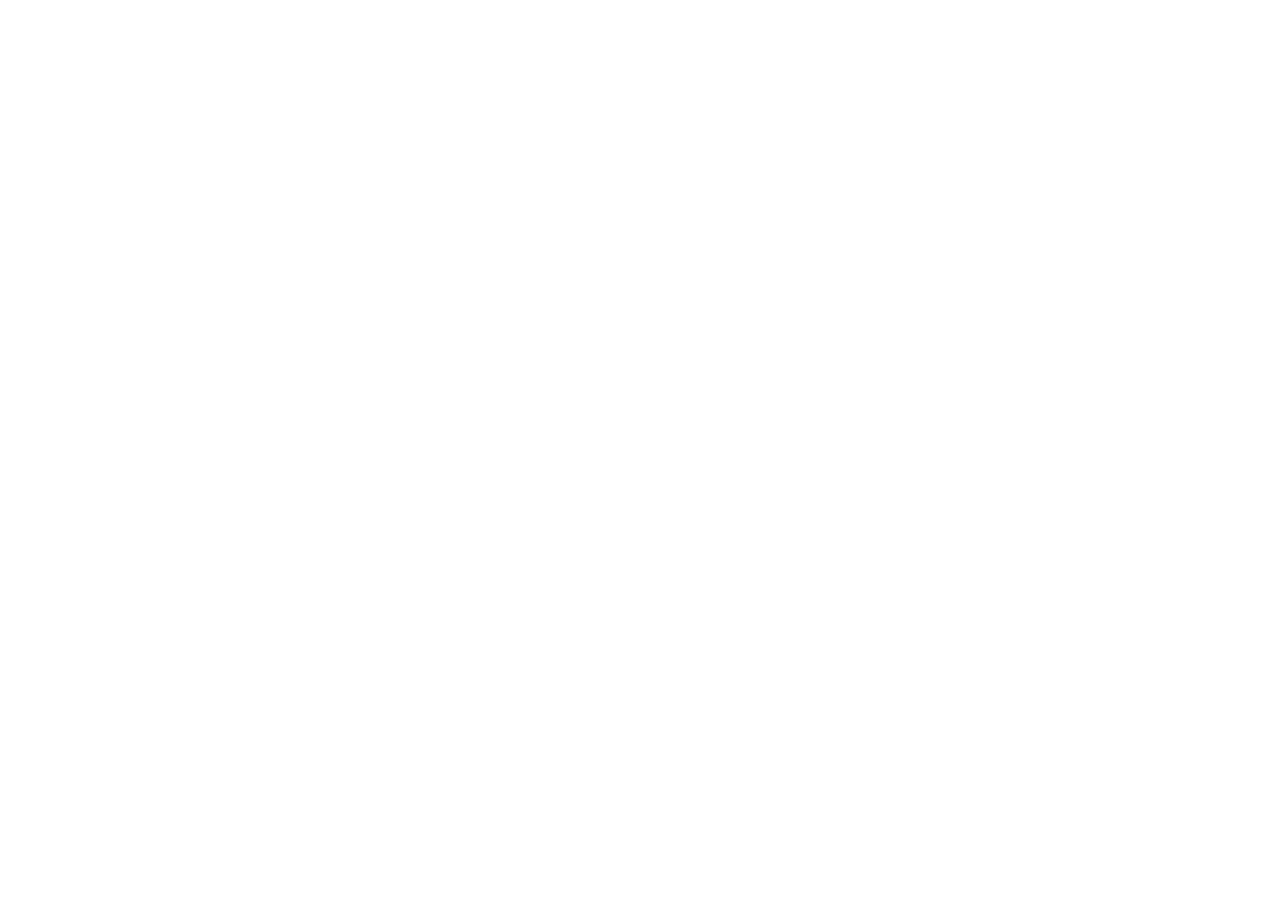
==== index.html @ 3999b4bf "first commit" ====
<!DOCTYPE html>
<html lang="en">
<head>
    <meta charset="UTF-8">
    <meta http-equiv="X-UA-Compatible" content="IE=edge">
    <meta name="viewport" content="width=device-width, initial-scale=1.0">
    <title>Uniquely Yours</title>
    <link href="https://cdn.jsdelivr.net/npm/bootstrap@5.3.0-alpha1/dist/css/bootstrap.min.css" rel="stylesheet" integrity="sha384-GLhlTQ8iRABdZLl6O3oVMWSktQOp6b7In1Zl3/Jr59b6EGGoI1aFkw7cmDA6j6gD" crossorigin="anonymous">
</head>
<body>
    
</body>
</html>
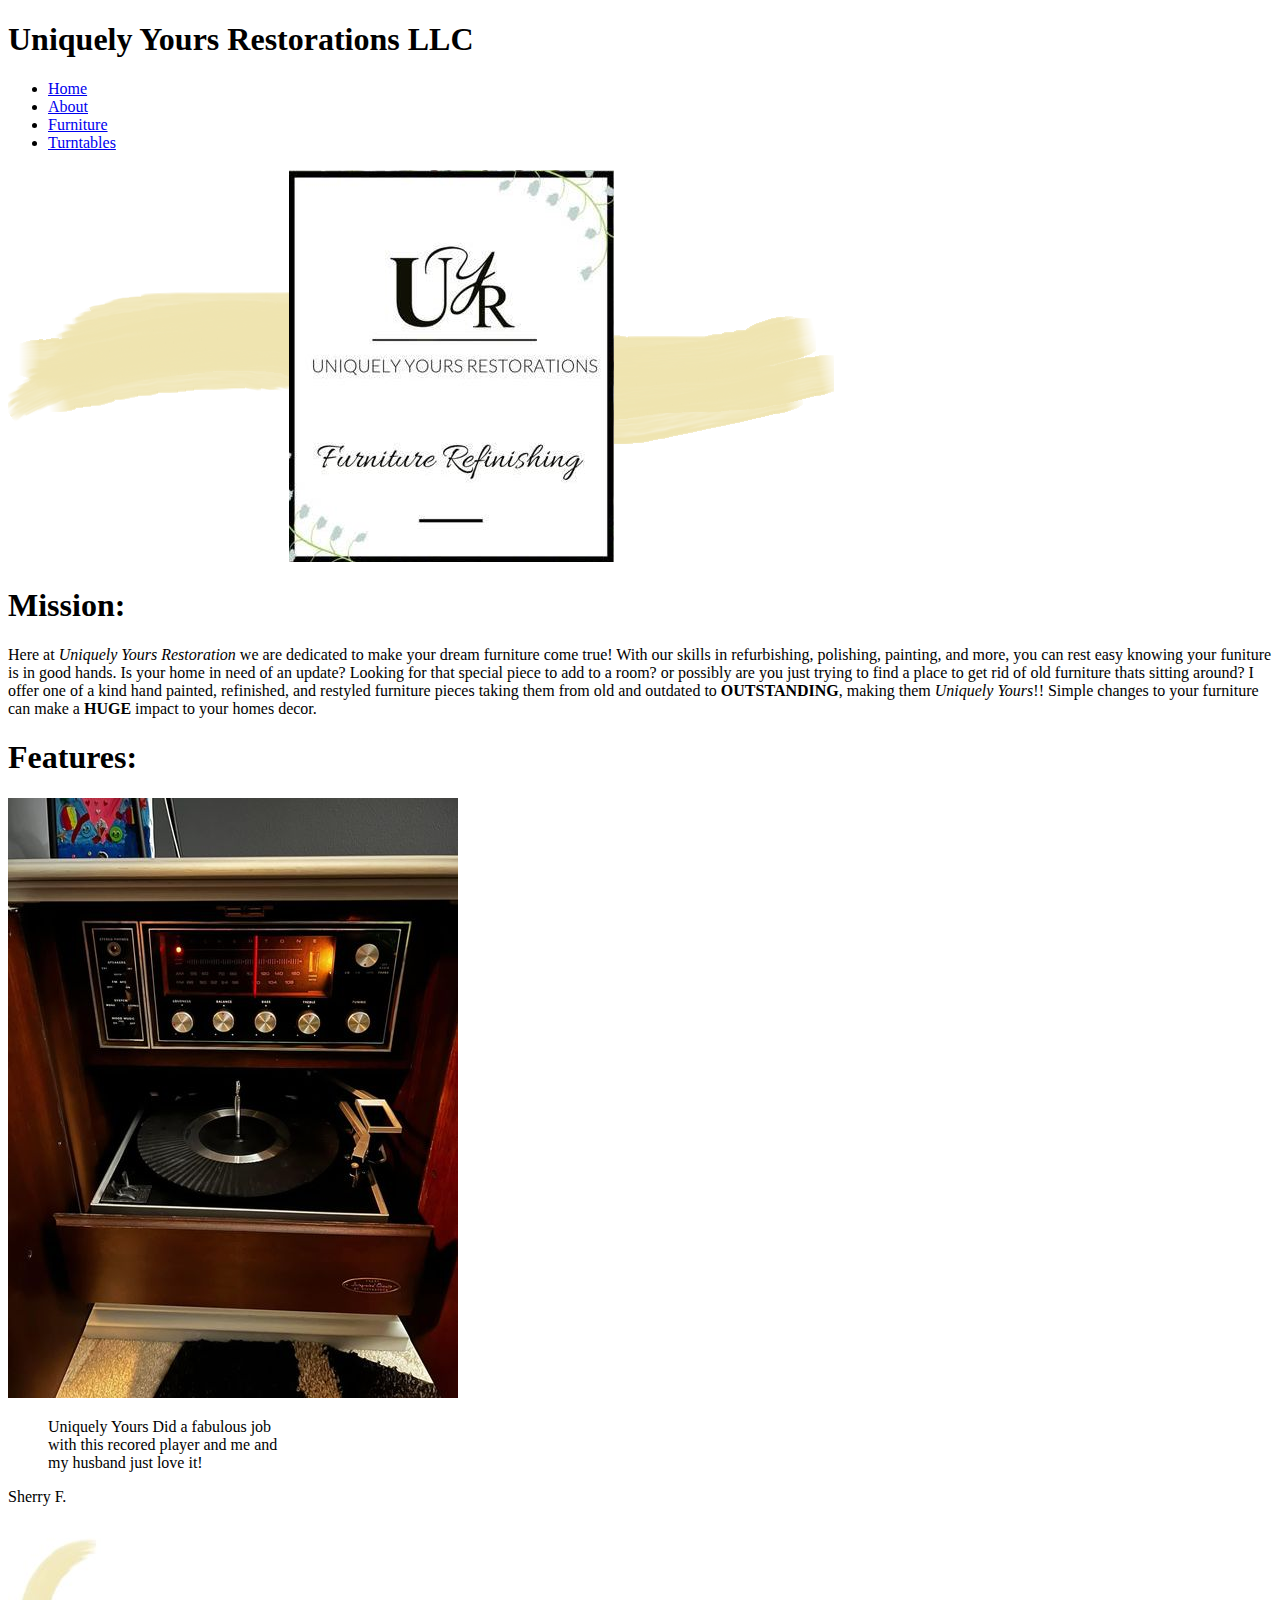
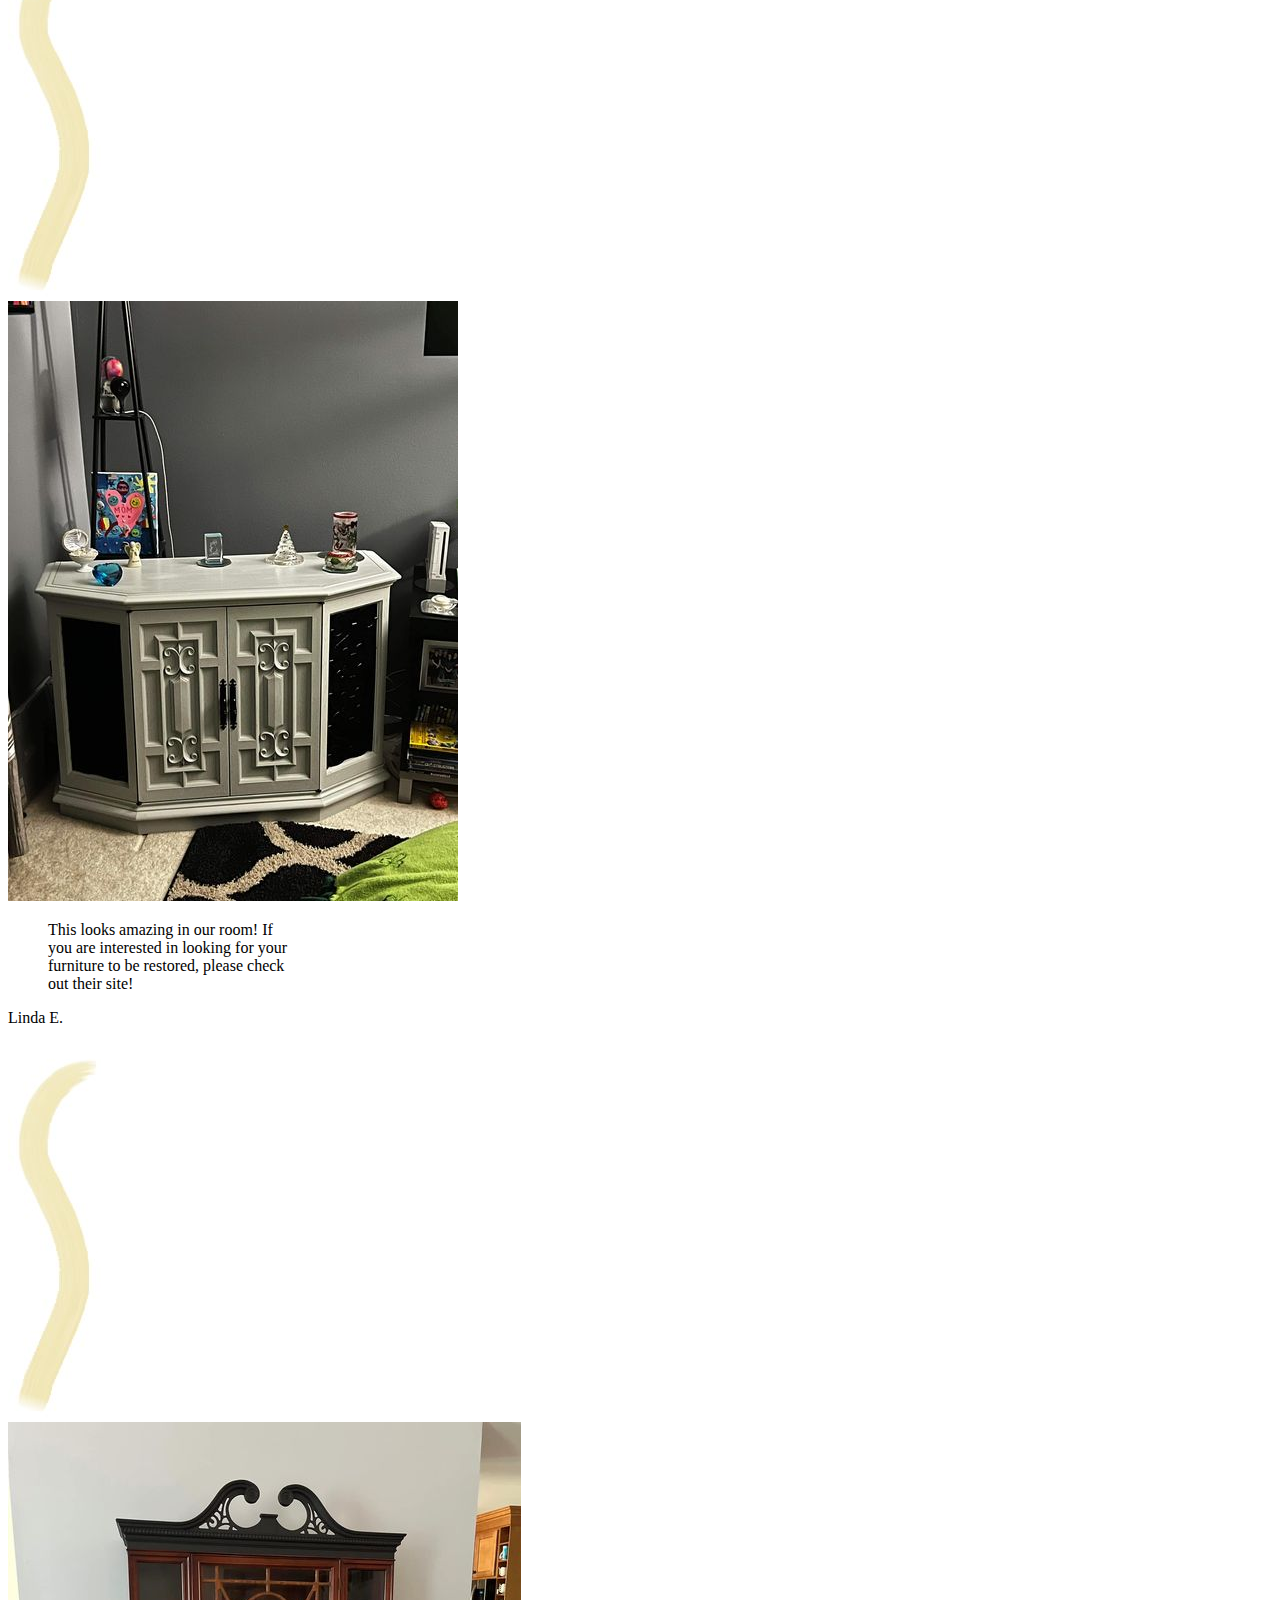
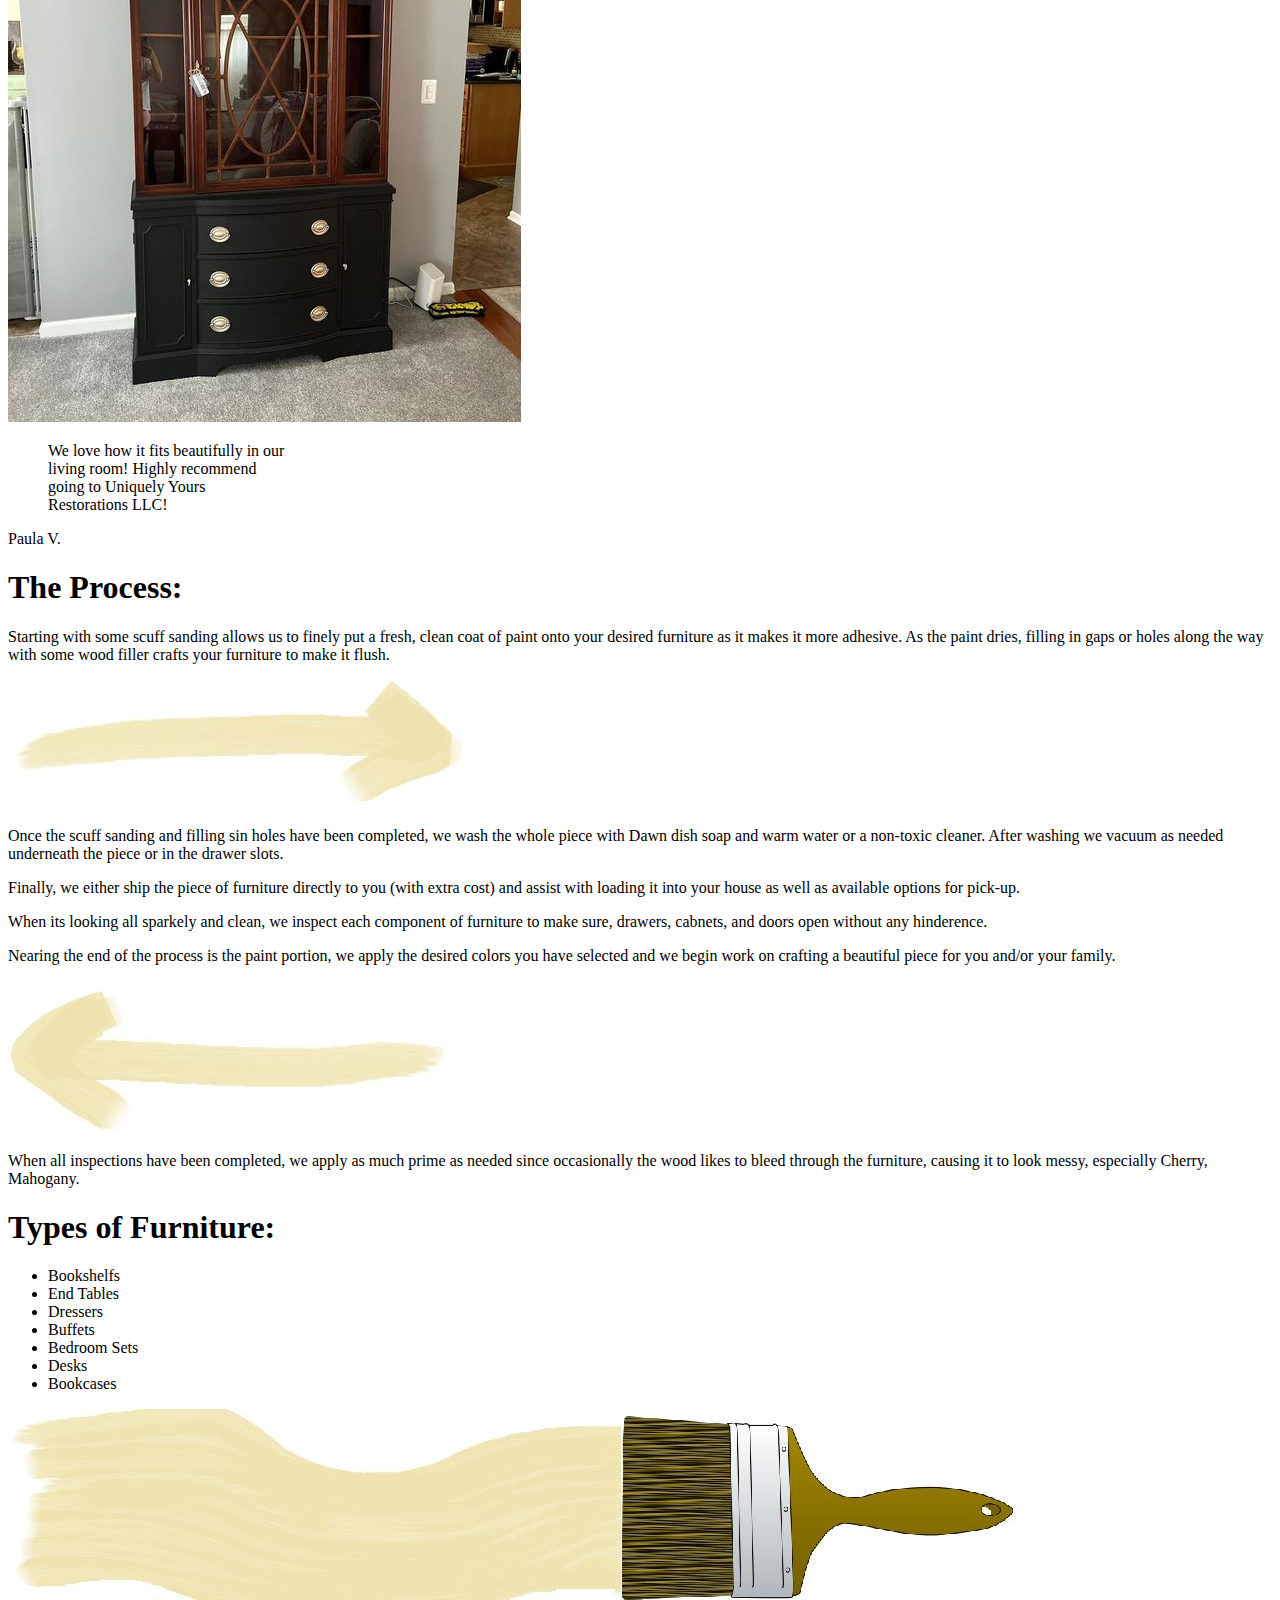
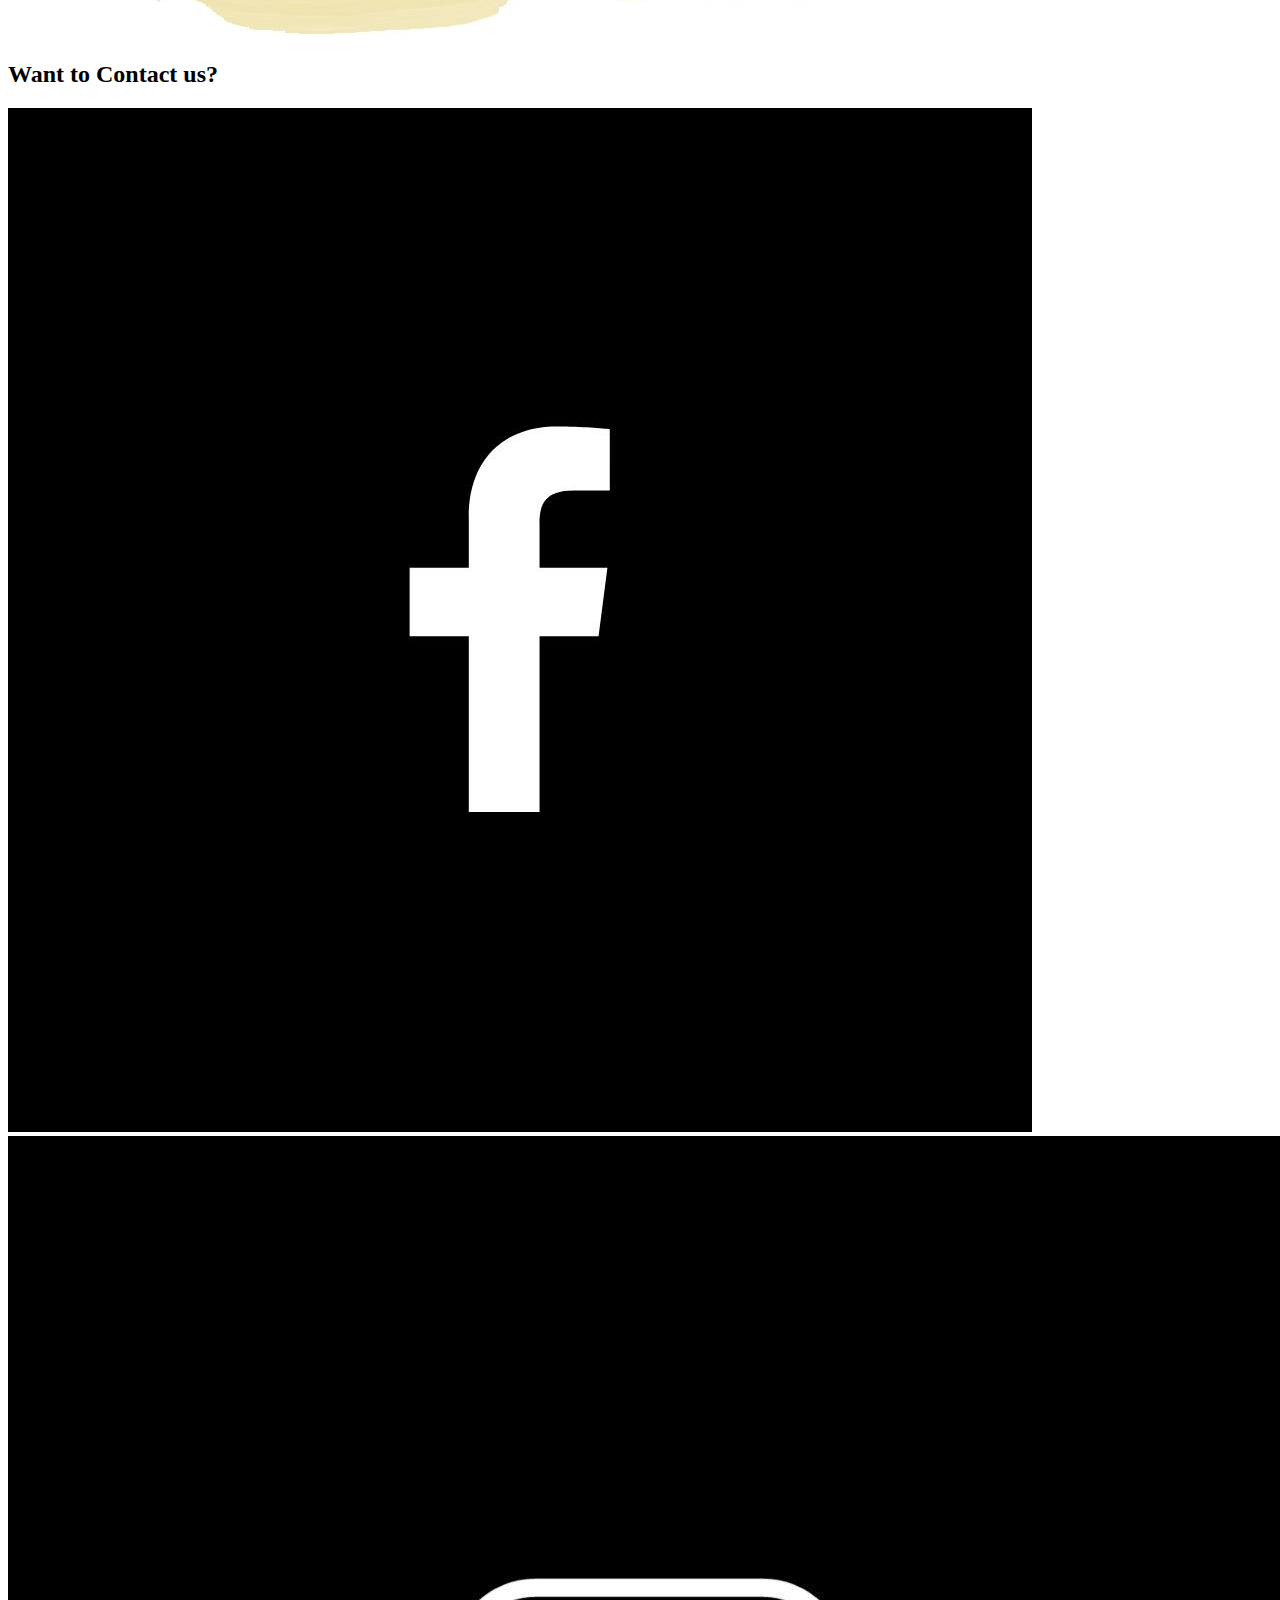
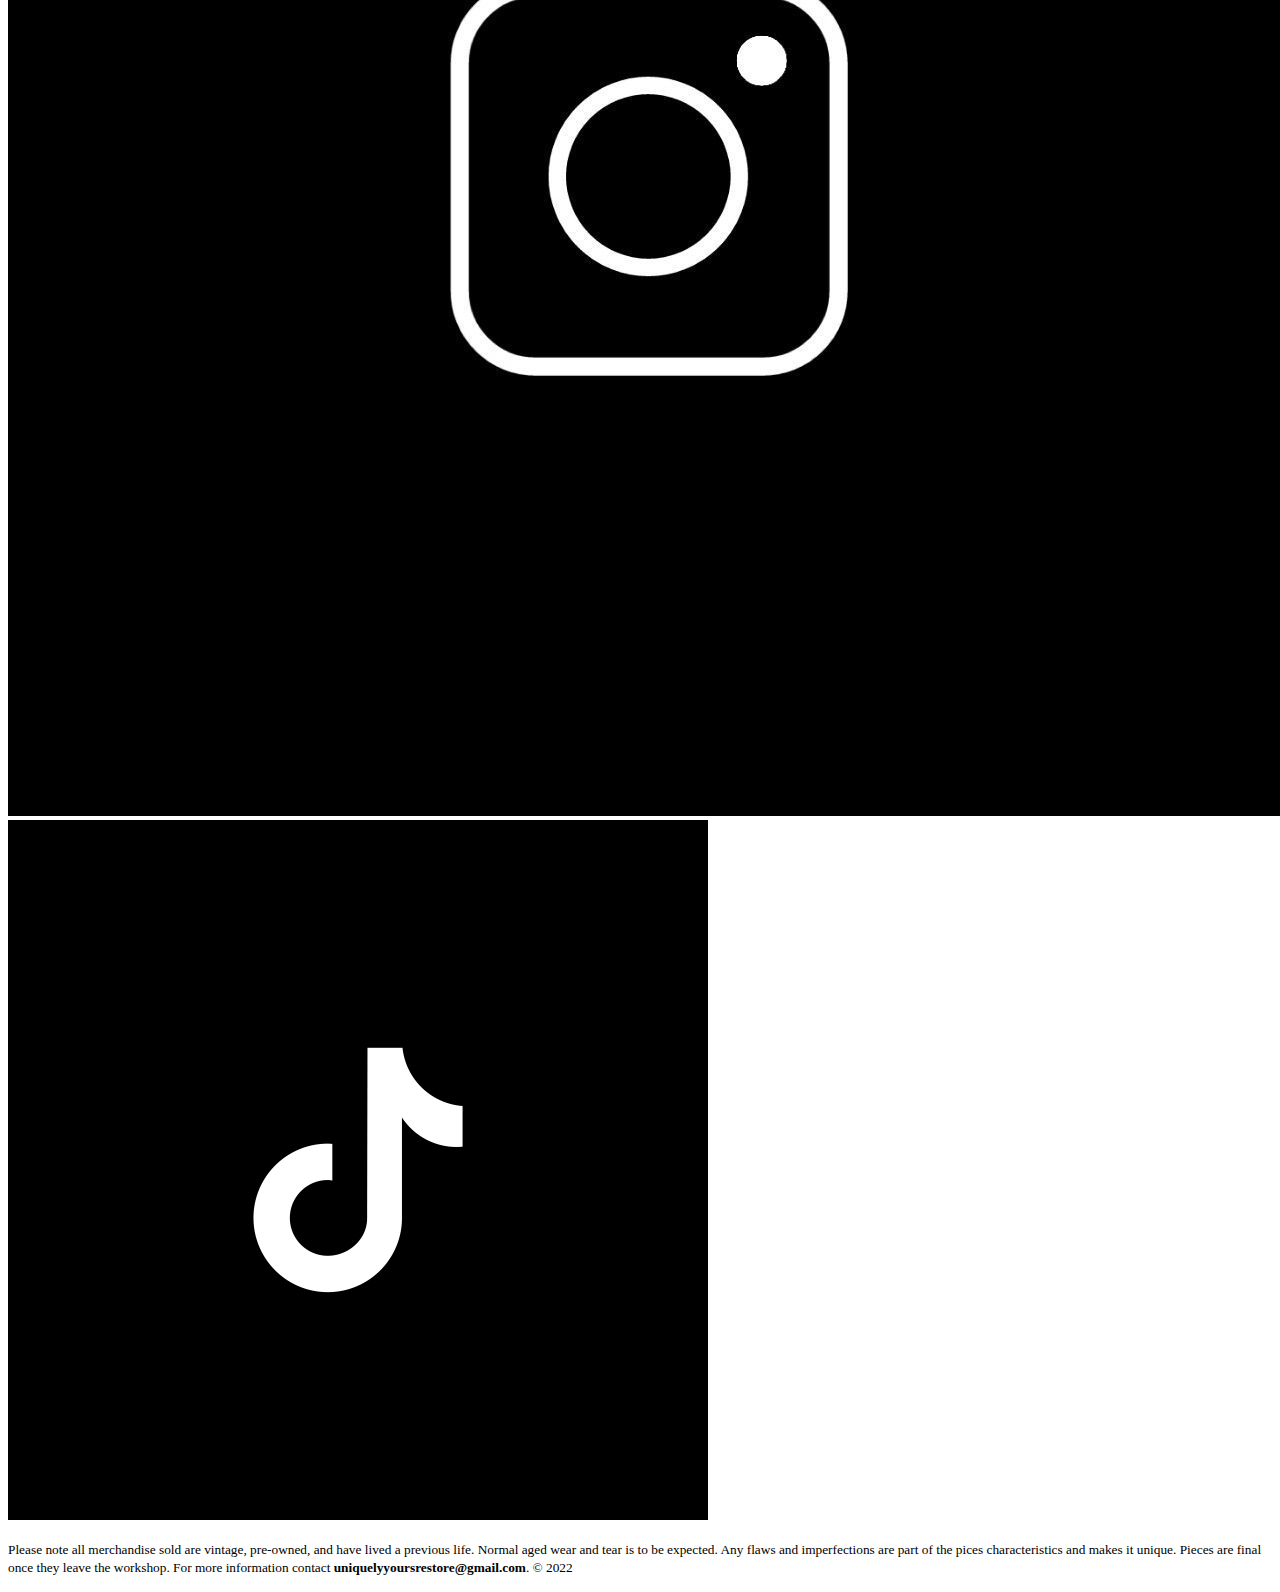
==== commit e7291ad0: "first commit" ====
--- a/index.html
+++ b/index.html
@@ -4,10 +4,207 @@
     <meta charset="UTF-8">
     <meta http-equiv="X-UA-Compatible" content="IE=edge">
     <meta name="viewport" content="width=device-width, initial-scale=1.0">
-    <title>Uniquely Yours</title>
+    <title>Uniquely Yours - Home</title>
     <link href="https://cdn.jsdelivr.net/npm/bootstrap@5.3.0-alpha1/dist/css/bootstrap.min.css" rel="stylesheet" integrity="sha384-GLhlTQ8iRABdZLl6O3oVMWSktQOp6b7In1Zl3/Jr59b6EGGoI1aFkw7cmDA6j6gD" crossorigin="anonymous">
 </head>
 <body>
-    
+    <div class="container-fluid border border-3 border-dark">
+        <div class="border-bottom">
+            <nav class="navbar navbar-expand-lg">
+                    <h1 class="p-2 display-2 text-muted fst-italic">Uniquely Yours Restorations LLC</h1>
+                <div class="collaspe navbar-collapse justify-content-end">
+                    <ul class="navbar-nav">
+                        <li class="nav-item">
+                            <a class="nav-link active fs-2 text-black" aria-current="page" href="index.html">Home</a>
+                        </li>
+                        <li class="nav-item">
+                            <a class="nav-link active fs-2 text-black" aria-current="page" href="about.html">About</a>
+                        </li>
+                        <li class="nav-item">
+                            <a class="nav-link active fs-2 text-black" aria-current="page" href="furniture.html">Furniture</a>
+                        </li>
+                        <li class="nav-item">
+                            <a class="nav-link active fs-2 text-black" aria-current="page" href="turntable.html">Turntables</a>
+                        </li>
+                    </ul>
+                </div>
+            </nav>
+        </div>
+
+        <div class="row justify-content-center mt-2 mb-2">
+            <div class="col-4">
+                    <img class="img-fluid w-100" src="logo.jpg">
+            </div>
+        </div>
+
+        <div class="row">
+            <div class="col-2">
+                <h1 class="display-4 border-bottom">Mission:</h1>
+            </div>
+        </div>
+
+        <div class="row">
+            <p class="lead">Here at <em>Uniquely Yours Restoration</em> we are dedicated
+            to make your dream furniture come true! With our skills in refurbishing, polishing, painting, and more, you can 
+            rest easy knowing your funiture is in good hands. Is your home in need of an update? Looking for that special piece to add to
+            a room? or possibly are you just trying to find a place to get rid of old furniture thats sitting around?
+            I offer one of a kind hand painted, refinished, and restyled furniture pieces taking them
+            from old and outdated to <strong>OUTSTANDING</strong>, making them <em>Uniquely Yours</em>!! Simple
+            changes to your furniture can make a <strong>HUGE</strong> impact to your homes decor.</p>
+        </div>
+
+        
+
+        <div class="row mt-2">
+            <div class="col-2">
+                <h1 class="display-4 border-bottom">Features:</h1>
+            </div>
+        </div>
+
+        <div class="row justify-content-center mt-2 mb-2 g-5">
+            <div class="col-3 me-5">
+                <div class="card w-100" style="width: 20rem;">
+                    <img class="img-fluid" src="Featured 1.jpg" alt="Img of turntable from purchased customer">
+                    <div class="card-body">
+                        <p class="card-text">
+                            <blockquote class="blockquote">
+                                <p>Uniquely Yours Did a fabulous job with this recored player and me and my husband just love it!</p>
+                            </blockquote>
+                            <figcaption class="blockquote-footer">
+                                Sherry F.
+                            </figcaption>
+                        </p>
+                    </div>
+                </div>
+            </div>
+            <div class="col-1 my-auto">
+                <img class="img-fluid" src="streak3.JPG" alt="Img of decorative paint">
+            </div>
+            <div class="col-3 me-5">
+                <div class="card h-100 w-100" style="width: 20rem;">
+                    <img class="img-fluid" src="Featured 2.jpg" alt="Img of furniture from purchased customer">
+                    <div class="card-body">
+                        <p class="card-text">
+                            <blockquote class="blockquote">
+                                <p>This looks amazing in our room! If you are interested in looking for your furniture to be restored, please check out their site!</p>
+                            </blockquote>
+                            <figcaption class="blockquote-footer">
+                                Linda E.
+                            </figcaption>
+                        </p>
+                    </div>
+                </div>
+            </div>
+            <div class="col-1 my-auto">
+                <img class="img-fluid" src="streak3.JPG" alt="Img of decorative paint">
+            </div>
+            <div class="col-3">
+                <div class="card h-100 w-100" style="width: 20rem;">
+                    <img class="img-fluid h-100" src="Featured 3.jpg" alt="Img of furniture from purchased customer">
+                    <div class="card-body">
+                        <p class="card-text">
+                            <blockquote class="blockquote">
+                                <p>We love how it fits beautifully in our living room! Highly recommend going to Uniquely Yours Restorations LLC!</p>
+                            </blockquote>
+                            <figcaption class="blockquote-footer">
+                                Paula V.
+                            </figcaption>
+                        </p>
+                    </div>
+                </div>
+            </div>
+        </div>
+
+        <div class="row">
+            <div class="col-2">
+                <h1 class="display-4 border-bottom">The Process:</h1>
+            </div>
+        </div>
+
+        <div class="container-fluid text-center mt-2">
+            <div class="row justify-content-center">
+                <div class="col-4">
+                    <p class="lead">Starting with some scuff sanding allows us to finely put a fresh, clean coat of paint onto your desired furniture as it makes it more adhesive. As the paint dries, filling in gaps or holes along the way with some wood filler crafts your furniture to make it flush.</p>
+                </div>
+                <div class="col-1 p-5">
+                    <img class="img-fluid w-100" src="streak1.JPG">
+                </div>
+                <div class="col-4">
+                    <p class="lead">Once the scuff sanding and filling sin holes have been completed, we wash the whole piece with Dawn dish soap and warm water or a non-toxic cleaner. After washing we vacuum as needed underneath the piece or in the drawer slots.</p>
+                </div>
+            </div>
+            <div class="row justify-content-between gap-5 mt-2">
+                <div class="col-4">
+                    <p class="lead">Finally, we either ship the piece of furniture directly to you (with extra cost) and assist with loading it into your house as well as available options for pick-up.</p>
+                </div>
+                <div class="col-4">
+                    <p class="lead">When its looking all sparkely and clean, we inspect each component of furniture to make sure, drawers, cabnets, and doors open without any hinderence.</p>
+                </div>
+            </div>
+            <div class="row justify-content-center gap-5 mt-2">
+                <div class="col-4">
+                    <p class="lead">Nearing the end of the process is the paint portion, we apply the desired colors you have selected and we begin work on crafting a beautiful piece for you and/or your family.</p>
+                </div>
+                <div class="col-1 p-5">
+                    <img class="img-fluid w-100" src="streak2.JPG">
+                </div>
+                <div class="col-4">
+                    <p class="lead">When all inspections have been completed, we apply as much prime as needed since occasionally the wood likes to bleed through the furniture, causing it to look messy, especially Cherry, Mahogany.</p>
+                </div>
+            </div>
+        </div>
+
+        <div class="row">
+            <div class="col-3">
+                <h1 class="display-4 border-bottom">Types of Furniture:</h1>
+            </div>
+        </div>
+
+        <div class="row mt-2 justify-content-center">
+            <div class="col-2 text-center">
+                <ul class="list-group list-group-flush">
+                    <li class="list-group-item">Bookshelfs</li>
+                    <li class="list-group-item">End Tables</li>
+                    <li class="list-group-item">Dressers</li>
+                    <li class="list-group-item">Buffets</li>
+                    <li class="list-group-item">Bedroom Sets</li>
+                    <li class="list-group-item">Desks</li>
+                    <li class="list-group-item">Bookcases</li>
+                </ul>
+            </div>
+            <div class="col-5 my-auto me-5">
+                <img class="img-fluid" src="streak4.JPG" alt="Img of painbrush with paint">
+            </div>
+        </div>
+
+        <div class="bg-dark">
+            <div class="row bg-dark">
+                <h2 class="dispaly-5 text-white text-center mt-2">Want to Contact us?</h2>
+            </div>
+            <div class="row bg-dark justify-content-center">
+                <div class="col-1 text-center">
+                    <a href="https://www.facebook.com/byuniquelyyours">
+                        <img class=" img-fluid w-50 rounded-circle" src="facebook.jpg">
+                    </a>
+                </div>
+                <div class="col-1 text-center">
+                    <a href="https://www.instagram.com/uniquely_yours_restorations/">
+                        <img class=" img-fluid w-50 rounded-circle" src="instagram.jpg">
+                    </a>
+                </div>
+                <div class="col-1 text-center">
+                    <a href="https://www.tiktok.com/@uniquelyyoursrestore">
+                        <img class=" img-fluid w-50 rounded-circle" src="TikTok.jpg">
+                    </a>
+                </div>
+            </div>
+            <div class="row bg-dark text-white text-center">
+                <p><small>Please note all merchandise sold are vintage, pre-owned, and have lived a previous life.
+                Normal aged wear and tear is to be expected. Any flaws and imperfections are part of the pices characteristics
+                and makes it unique. Pieces are final once they leave the workshop. For more information contact 
+                <strong>uniquelyyoursrestore@gmail.com</strong>. © 2022</small></p>
+            </div>
+        </div>
+    </div>
 </body>
 </html>